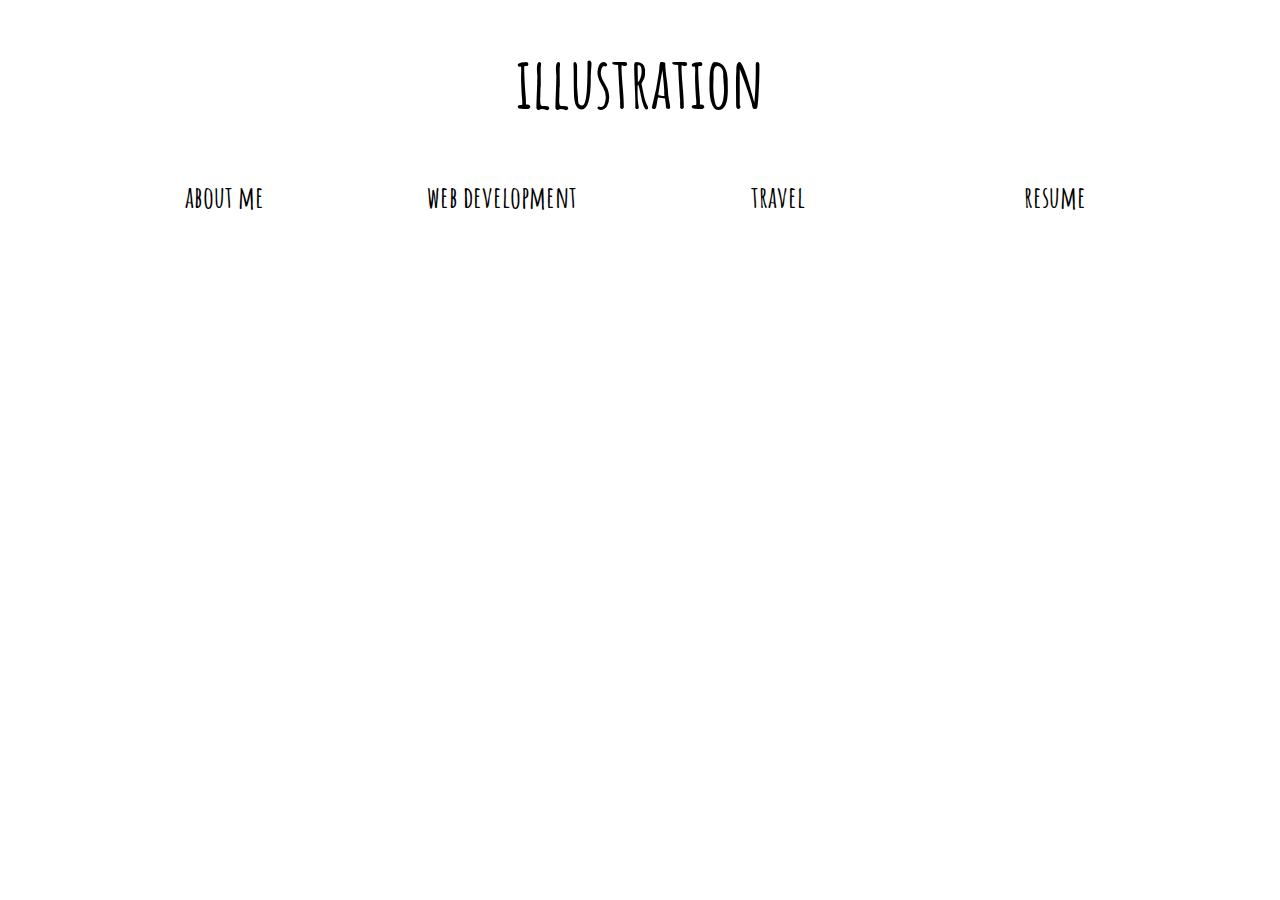
==== art.html @ 8daa9e60 "moving files for website from local computer to github" ====
<!DOCTYPE html>
<html>
<head>
    <meta charset='utf-8'>
    <meta http-equiv='X-UA-Compatible' content='IE=edge'>
    <title>Sarah Zaccagni</title>
    <meta name='viewport' content='width=device-width, initial-scale=1'>
    <link rel="stylesheet" href="mystyle.css">

</head>
<body>
<h1 id="title">illustration</h1>
<img id="goldline">
<table class="linkbar">
    <tr>
        <th class="nav" onclick="window.location.href='index.html';">about me</th>
        <th class="nav" onclick="window.location.href='devprojects.html';">web development</th>
        <th class="nav" onclick="window.location.href='travel.html';">travel</th>
        <th class="nav" onclick="window.location.href='resume.html';">resume</th>
    </tr>
</table>
</body>
</html>
---- mystyle.css ----
@import url('https://fonts.googleapis.com/css2?family=Amatic+SC&family=Rubik:wght@300&display=swap');

body {
    padding: 10px;
}

#title {
    font-family: 'Amatic SC', cursive;
    font-size: 70px;
    text-align: center;
    margin: 20px;
}

#goldline {
    content: URL("https://raw.githubusercontent.com/szaccagni/images/main/Divider2_Small.png");
    width: 90%;
    display: block;
    margin-left: auto;
    margin-right: auto;
}

.linkbar {
    margin-top: 15px;
    margin-left: auto;
    margin-right: auto;
    border: none;
    width:90%;
    padding:5px;
}

.linkbar .nav {
    font-family: 'Amatic SC', cursive;
    font-size: 30px;
    border: none;
    border-radius: 12px;
    padding:10px;
    width: 25%;
}

.linkbar .nav:hover {
    background-image: URL("https://raw.githubusercontent.com/szaccagni/images/main/Hover_Image_Small.png");
    background-position: center;
    background-repeat: no-repeat; 
    cursor: pointer;
}

.aboutme {
    font-family: 'Rubik', sans-serif;
    text-align: center;
    padding: 30px;
    width: 40%;
    margin-left: auto;
    margin-right: auto;
}

.travel_row {
    display: flex;
    flex-wrap: wrap;
    padding:0;
}

.travel_img {
    flex: 33%;
    width: 33%;
    position:relative;
}

.travel_img img {
    width: 100%;
}

.travel_img:hover .travel_overlay {
    opacity: 1;
    cursor: pointer;
}

.travel_overlay {
    position: absolute;
    top: 0;
    bottom: 0;
    left: 0;
    right: 0;
    opacity: 0;
    transition: .7s ease;
    background-image: URL("https://raw.githubusercontent.com/szaccagni/images/main/Image_Doodle2.png");
    /* background-color: #A7C7E7; */
    vertical-align: middle;
    margin:10px;
}

.travel_text {
    color: white;
    position: absolute;
    top: 50%;
    left: 50%;
    -webkit-transform: translate(-50%, -50%);
    -ms-transform: translate(-50%, -50%);
    transform: translate(-50%, -50%);
    vertical-align: middle;
    font-size: 20px;
}
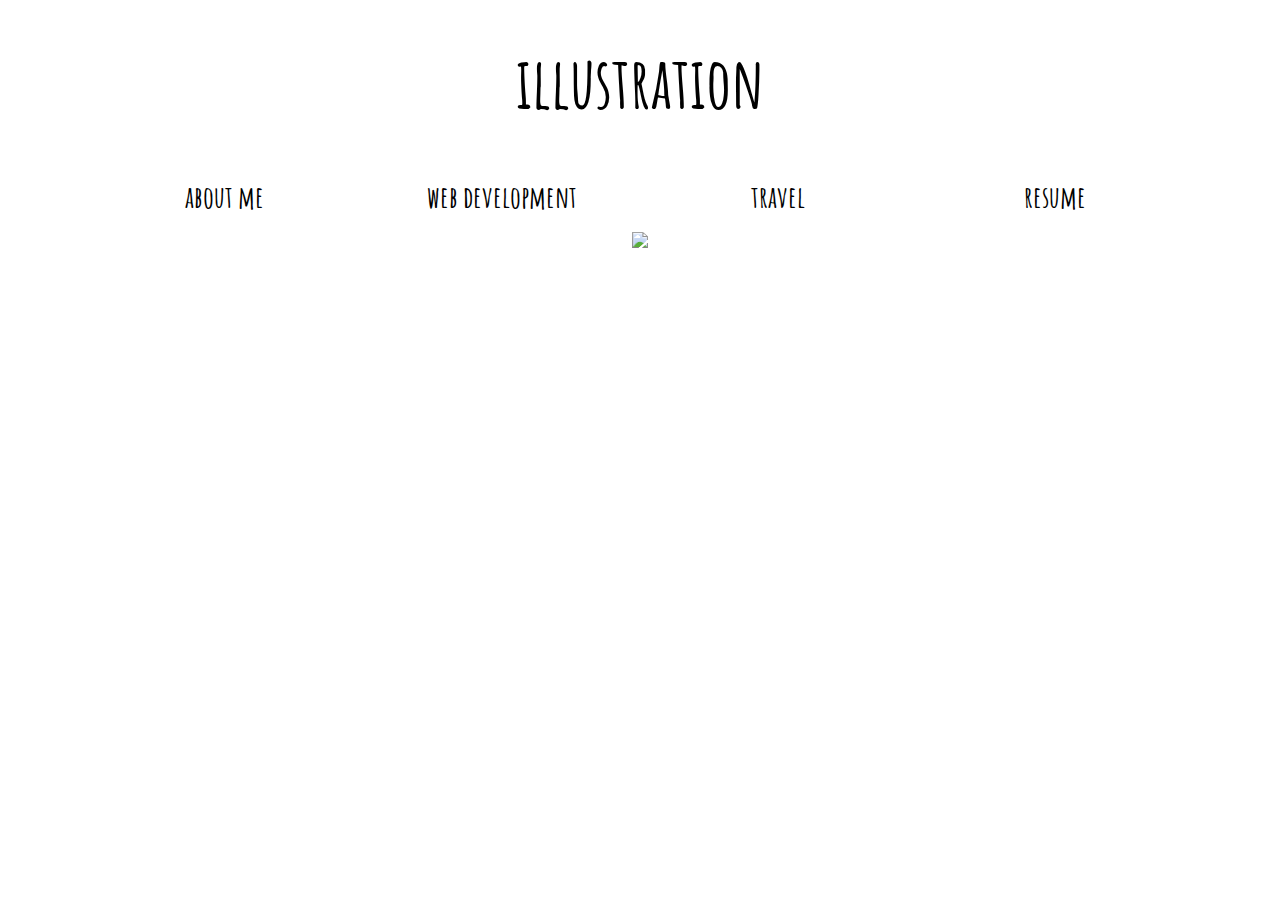
==== commit 10e35dc5: "more photos uploaded to travel page" ====
--- a/art.html
+++ b/art.html
@@ -13,11 +13,15 @@
 <img id="goldline">
 <table class="linkbar">
     <tr>
-        <th class="nav" onclick="window.location.href='index.html';">about me</th>
-        <th class="nav" onclick="window.location.href='devprojects.html';">web development</th>
-        <th class="nav" onclick="window.location.href='travel.html';">travel</th>
-        <th class="nav" onclick="window.location.href='resume.html';">resume</th>
+        <th class="mynav" onclick="window.location.href='index.html';">about me</th>
+        <th class="mynav" onclick="window.location.href='devprojects.html';">web development</th>
+        <th class="mynav" onclick="window.location.href='travel.html';">travel</th>
+        <th class="mynav" onclick="window.location.href='resume.html';">resume</th>
     </tr>
 </table>
+
+<div class="art_entire">
+    <img src="https://raw.githubusercontent.com/szaccagni/images/main/alfie3.jpg">
+</div>
 </body>
 </html>--- a/mystyle.css
+++ b/mystyle.css
@@ -1,4 +1,4 @@
-@import url('https://fonts.googleapis.com/css2?family=Amatic+SC&family=Rubik:wght@300&display=swap');
+@import url('https://fonts.googleapis.com/css2?family=Amatic+SC&family=Pompiere&family=Rubik:wght@300&display=swap');
 
 body {
     padding: 10px;
@@ -28,7 +28,7 @@
     padding:5px;
 }
 
-.linkbar .nav {
+.linkbar .mynav {
     font-family: 'Amatic SC', cursive;
     font-size: 30px;
     border: none;
@@ -37,7 +37,7 @@
     width: 25%;
 }
 
-.linkbar .nav:hover {
+.linkbar .mynav:hover {
     background-image: URL("https://raw.githubusercontent.com/szaccagni/images/main/Hover_Image_Small.png");
     background-position: center;
     background-repeat: no-repeat; 
@@ -53,49 +53,81 @@
     margin-right: auto;
 }
 
-.travel_row {
-    display: flex;
-    flex-wrap: wrap;
-    padding:0;
+.travel_img_entire {
+    font-family: 'Amatic SC', cursive;
+    background-color: rgba(192,192,192,.26);
+    width: 80%;
+    margin-left: auto;
+    margin-right: auto;
+    text-align: center;
+    margin-top: 20px;
 }
 
-.travel_img {
-    flex: 33%;
-    width: 33%;
-    position:relative;
+.travel_img_entire img {
+    width: 70%;
 }
 
-.travel_img img {
-    width: 100%;
+.carousel {
+    display: flex;
 }
 
-.travel_img:hover .travel_overlay {
-    opacity: 1;
+.carousel-prev {
     cursor: pointer;
+    margin: auto;
+    margin-right:0;
+    /* width: 30px;
+    content: URL( "https://raw.githubusercontent.com/szaccagni/images/main/previous.png"); */
+    width: 60px;
+    content: URL('https://raw.githubusercontent.com/szaccagni/images/main/previous_arrow.png');
 }
 
-.travel_overlay {
-    position: absolute;
-    top: 0;
-    bottom: 0;
-    left: 0;
-    right: 0;
-    opacity: 0;
-    transition: .7s ease;
-    background-image: URL("https://raw.githubusercontent.com/szaccagni/images/main/Image_Doodle2.png");
-    /* background-color: #A7C7E7; */
-    vertical-align: middle;
-    margin:10px;
+.carousel-prev:hover {
+    /* content:URL("https://raw.githubusercontent.com/szaccagni/images/main/previous_hover2.png") */
+    content: URL('https://raw.githubusercontent.com/szaccagni/images/main/previous_arrow_hover.png');
 }
 
-.travel_text {
-    color: white;
-    position: absolute;
-    top: 50%;
-    left: 50%;
-    -webkit-transform: translate(-50%, -50%);
-    -ms-transform: translate(-50%, -50%);
-    transform: translate(-50%, -50%);
-    vertical-align: middle;
-    font-size: 20px;
+.carousel_img_container {
+    margin-top:15px;
+    margin-bottom: 15px;
+    width:75%;
+}
+
+.carousel-item {
+    display:none;
+}
+
+.carousel-active {
+    display: block;
+}
+
+.carousel-next {
+    cursor: pointer;
+    margin: auto;
+    margin-left:0;
+    /* width: 30px; */
+    /* content: URL('https://raw.githubusercontent.com/szaccagni/images/main/nextw.png'); */
+    width: 60px;
+    content: URL('https://github.com/szaccagni/images/blob/main/next_arrow.png?raw=true');
+}
+
+.carousel-next:hover {
+    /* content: URL('https://raw.githubusercontent.com/szaccagni/images/main/next_hover2.png'); */
+    content: URL('https://raw.githubusercontent.com/szaccagni/images/main/next_arrow_hover.png');
+}
+
+.travel_caption {
+    font-size: 25px;
+    text-align: right;
+    margin-right: 220px;
+    padding-bottom: 15px;
+}
+
+.art_entire {
+    margin-left: auto;
+    margin-right: auto;
+    text-align: center;
+}
+
+.art_entire img{
+    width: 70%;
 }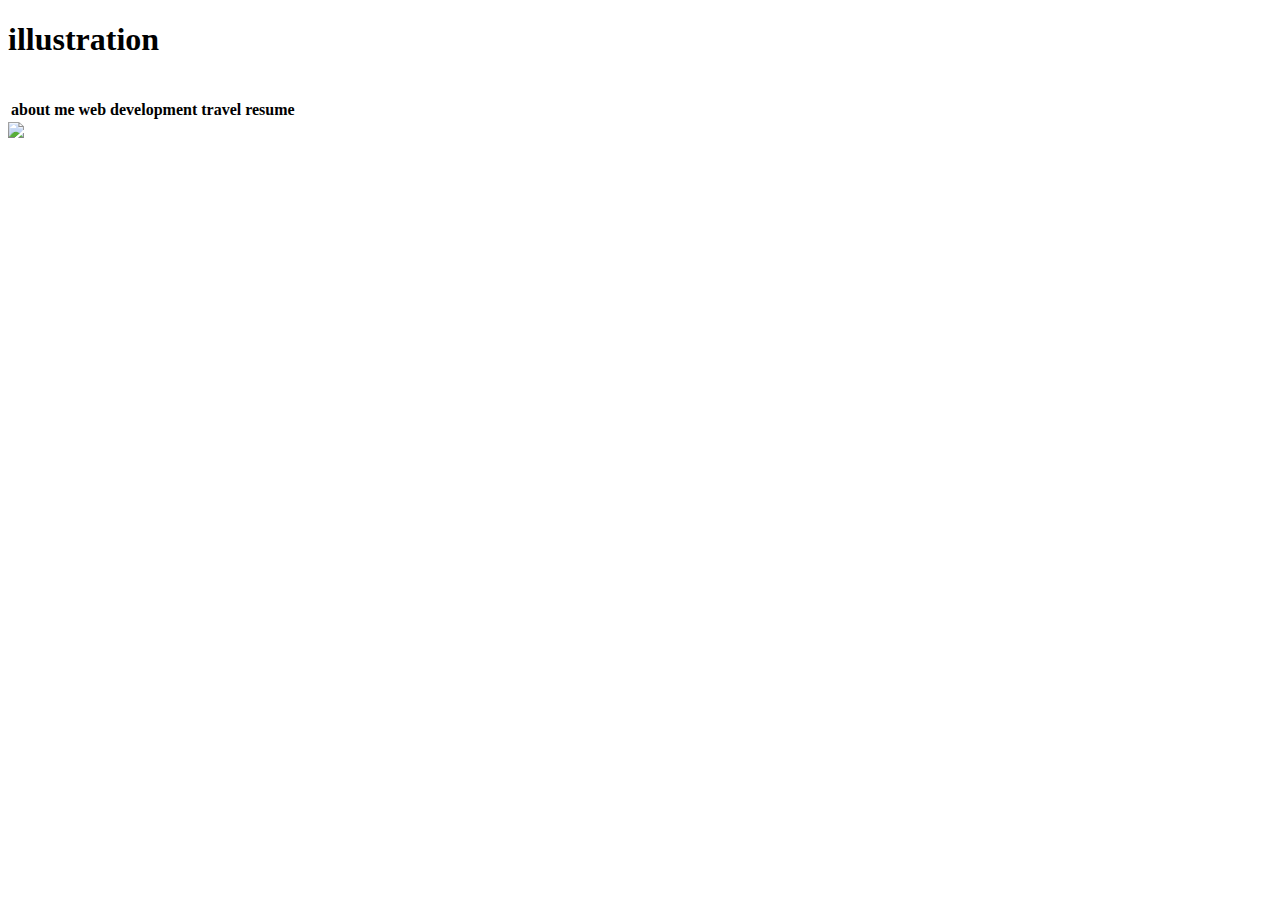
==== commit 6dfd6b02: "update to css" ====
--- a/art.html
+++ b/art.html
@@ -5,8 +5,7 @@
     <meta http-equiv='X-UA-Compatible' content='IE=edge'>
     <title>Sarah Zaccagni</title>
     <meta name='viewport' content='width=device-width, initial-scale=1'>
-    <link rel="stylesheet" href="mystyle.css">
-
+    <link rel="stylesheet" href="static/mystyle.css">
 </head>
 <body>
 <h1 id="title">illustration</h1>
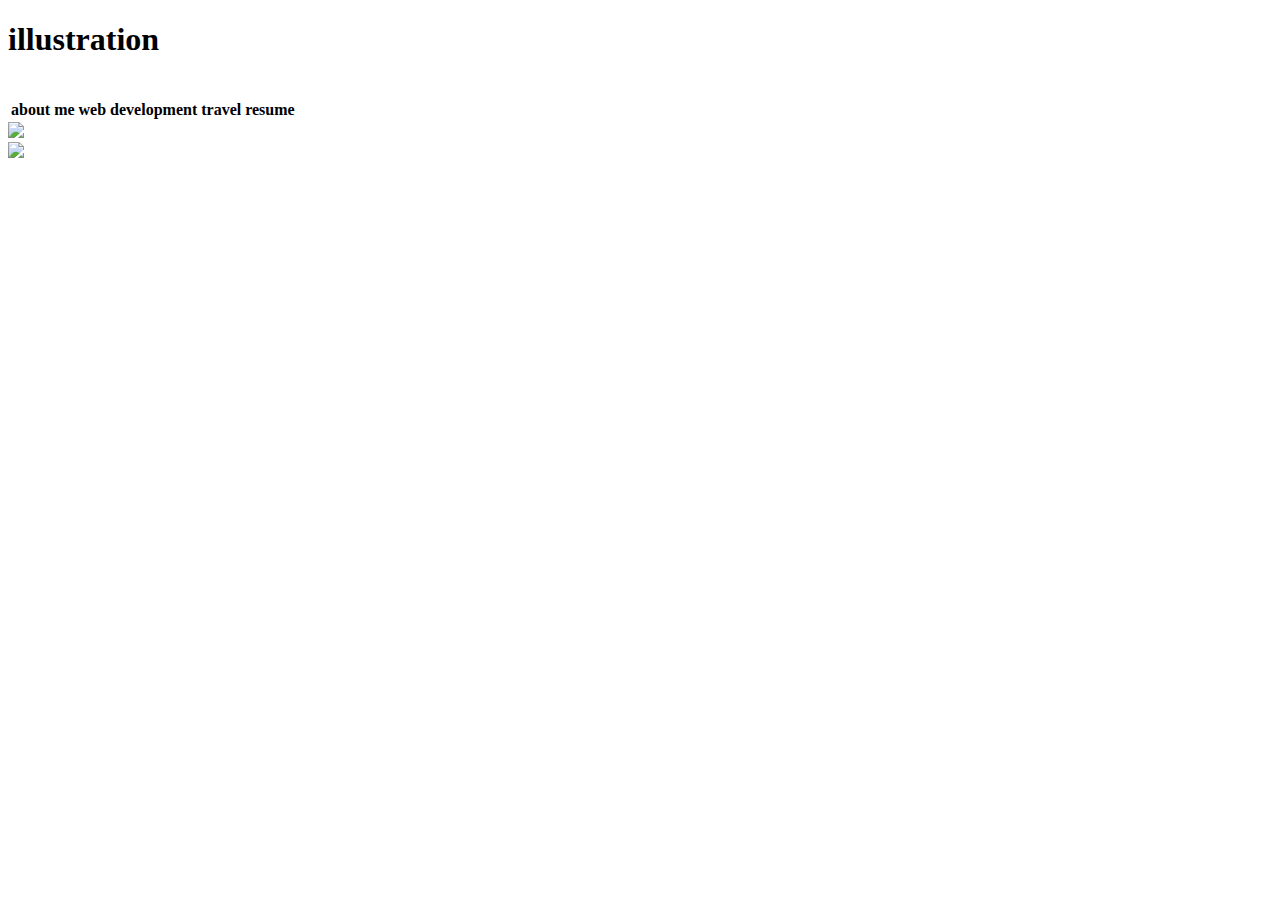
==== commit 5d28f653: "Update art.html" ====
--- a/art.html
+++ b/art.html
@@ -22,5 +22,10 @@
 <div class="art_entire">
     <img src="https://raw.githubusercontent.com/szaccagni/images/main/alfie3.jpg">
 </div>
+
+<div class="art_entire">
+    <img src="https://raw.githubusercontent.com/szaccagni/images/main/Blackbonnet_crop.jpg">
+</div>
+
 </body>
 </html>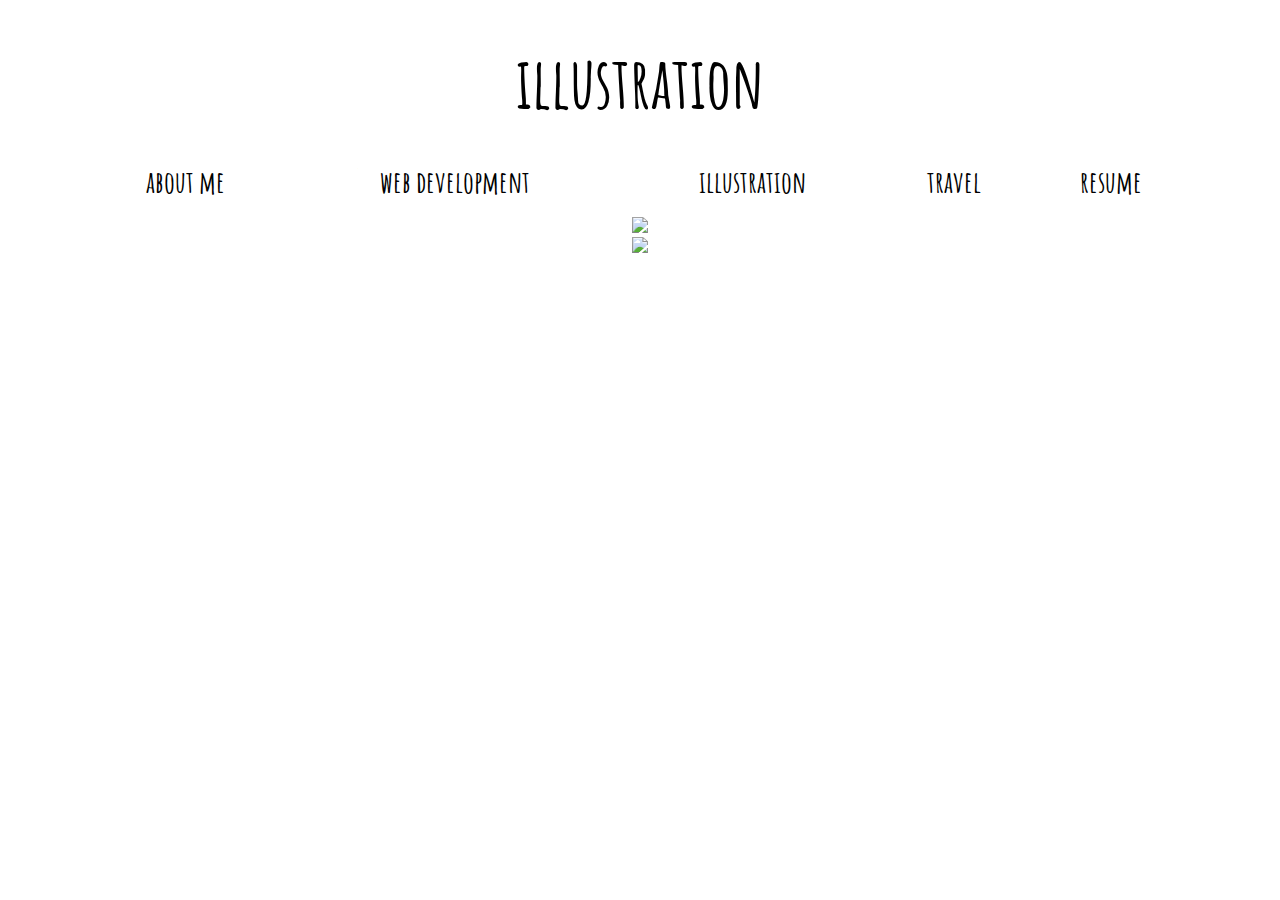
==== commit 53fb79f4: "do not display resume on mobile view" ====
--- a/art.html
+++ b/art.html
@@ -14,8 +14,9 @@
     <tr>
         <th class="mynav" onclick="window.location.href='index.html';">about me</th>
         <th class="mynav" onclick="window.location.href='devprojects.html';">web development</th>
+        <th class="mynav" onclick="window.location.href='art.html';">illustration</th>
         <th class="mynav" onclick="window.location.href='travel.html';">travel</th>
-        <th class="mynav" onclick="window.location.href='resume.html';">resume</th>
+        <th class="mynav resume" onclick="window.location.href='resume.html';">resume</th>
     </tr>
 </table>
 
@@ -24,7 +25,7 @@
 </div>
 
 <div class="art_entire">
-    <img src="https://raw.githubusercontent.com/szaccagni/images/main/Blackbonnet_crop.jpg">
+    <img src="https://raw.githubusercontent.com/szaccagni/images/main/Blackbonnet_crop2.jpg">
 </div>
 
 </body>
--- a/static/mystyle.css
+++ b/static/mystyle.css
@@ -0,0 +1,276 @@
+@import url('https://fonts.googleapis.com/css2?family=Amatic+SC&family=Pompiere&family=Rubik:wght@300&display=swap');
+
+html {
+    font-size:16px;
+}
+
+body {
+    padding: 0.625rem;
+}
+
+#title {
+    font-family: 'Amatic SC', cursive;
+    font-size: 4.375rem;
+    text-align: center;
+    margin: 1.25rem;
+}
+
+#goldline {
+    content: URL("https://raw.githubusercontent.com/szaccagni/images/main/Divider2_Small.png");
+    width: 90%;
+    display: block;
+    margin-left: auto;
+    margin-right: auto;
+}
+
+.linkbar {
+    margin-left: auto;
+    margin-right: auto;
+    width:90%;
+    padding:0.3125rem;
+}
+
+.linkbar .mynav {
+    font-family: 'Amatic SC', cursive;
+    font-size: 1.875rem;
+    border-radius: 0.75rem;
+    padding:0.625rem;
+}
+
+.linkbar .mynav:hover {
+    background-image: URL("https://raw.githubusercontent.com/szaccagni/images/main/Hover_Image_Small.png");
+    background-position: center;
+    background-repeat: no-repeat; 
+    cursor: pointer;
+}
+
+.me {
+    display: flex;
+    background-color: rgba(192,192,192,.26);
+    margin-top:3.125rem;
+    margin-left: auto;
+    margin-right: auto;
+    width: 60%;
+}
+
+.aboutme {
+    font-family: 'Rubik', sans-serif;
+    text-align: left;
+    padding: 1.875rem 1.25rem;
+    width: 70%;
+    margin-left: auto;
+    margin-right: auto;
+}
+
+#me_img {
+    width:30%;
+    padding: 1.875rem 3.4375rem 1.875rem 1.25rem;
+}
+
+.me_img_small {
+    display: none;
+}
+
+.aboutme .contact {
+    bottom:1.875rem;
+}
+
+.travel_img_entire {
+    font-family: 'Amatic SC', cursive;
+    background-color: rgba(192,192,192,.26);
+    width: 80%;
+    margin-left: auto;
+    margin-right: auto;
+    text-align: center;
+    margin-top: 3.125rem;
+}
+
+.travel_img_entire img {
+    width: 70%;
+}
+
+.carousel {
+    display: flex;
+}
+
+.carousel-prev {
+    cursor: pointer;
+    margin: auto;
+    margin-right:0;
+    width: 3.75rem;
+    content: URL('https://raw.githubusercontent.com/szaccagni/images/main/previous_arrow.png');
+}
+
+.carousel-prev:hover {
+    content: URL('https://raw.githubusercontent.com/szaccagni/images/main/previous_arrow_hover.png');
+}
+
+.carousel_img_container {
+    margin-top:1rem;
+    margin-bottom:1rem;
+    width:75%;
+}
+
+.carousel-item {
+    display:none;
+}
+
+.carousel-active {
+    display: block;
+}
+
+.carousel-next {
+    cursor: pointer;
+    margin: auto;
+    margin-left:0;
+    width: 3.75rem;
+    content: URL('https://github.com/szaccagni/images/blob/main/next_arrow.png?raw=true');
+}
+
+.carousel-next:hover {
+    content: URL('https://raw.githubusercontent.com/szaccagni/images/main/next_arrow_hover.png');
+}
+
+.travel_caption {
+    font-size: 1.5rem;
+    text-align: center;
+    padding-bottom: 1.5rem;
+}
+
+.art_entire {
+    margin-left: auto;
+    margin-right: auto;
+    text-align: center;
+}
+
+.art_entire img{
+    width: 70%;
+}
+
+.dev_container{
+    width: 80%;
+    margin: 3.125rem auto auto auto;
+}
+.dev_item {
+    background-color: rgba(192,192,192,.26);
+    width: 80%;
+    margin: 1rem auto auto auto;
+    padding: 1.875rem;
+    font-family: 'Rubik', sans-serif;
+}
+
+.resume {
+    height:auto;
+    margin: 3.125rem    auto auto auto;
+    text-align: center;
+}
+
+@media only screen and (max-width: 1100px) {
+    .me {
+        display: block;
+        margin-top:3.125rem;
+        margin-left: auto;
+        margin-right: auto;
+        width: 60%;  
+    }
+    #me_img {
+        display:none;
+    }
+    .me_img_small {
+        display: block;
+        text-align: center;
+        padding-top: 1.875rem;
+    }
+    .me_img_small img {
+        width: 40%;
+    }
+    .art_entire img {
+        width:90%;
+    }
+    .travel_img_entire {
+        width: 100%;
+        margin-left: 0;
+        margin-right: 0;
+    }
+
+    .travel_img_entire img {
+        width: 90%;
+    }
+}
+
+
+@media only screen and (max-width: 630px) {
+    
+    html {
+        font-size:12px
+    }
+
+    body {
+        padding:0;
+    }
+    .linkbar .mynav:hover {
+        background-image: none;
+    }
+    .me {
+        margin:1.5rem;
+        width:100%;
+        margin-left: 0;
+        margin-right: 0;
+    }
+    .me_img_small img {
+        width: 55%;
+    }
+    .aboutme {
+        padding-left:0;
+        padding-right:0;
+        margin:0 3rem;
+        font-size:larger;
+    }
+    .carousel-prev {
+        width: 3rem;
+    }
+    .carousel-next {
+        width: 3rem;
+    }
+    .carousel-next:hover {
+        content: URL('https://github.com/szaccagni/images/blob/main/next_arrow.png?raw=true');  
+    }
+    .carousel-prev:hover {
+        content: URL('https://raw.githubusercontent.com/szaccagni/images/main/previous_arrow.png');
+    }
+    .resume {
+        display: none;
+    }
+}
+
+
+@media only screen and (max-width: 360px) {
+    html {
+        font-size: 6px;
+    }
+    .travel_img_entire {
+        margin-right:0px;
+        margin-left:0px;
+        width:100%;
+    }
+}
+
+@media only screen and (max-width: 200px) {
+    .title {
+        font-size: 3rem;
+    }
+    
+    .linkbar {
+        font-size: 1.3rem;
+    }
+
+    .aboutme {
+        font-size:1rem;
+    }
+}
+
+@media only screen and (max-width: 200px) {
+    html {
+        font-size: 6px;
+    }
+}